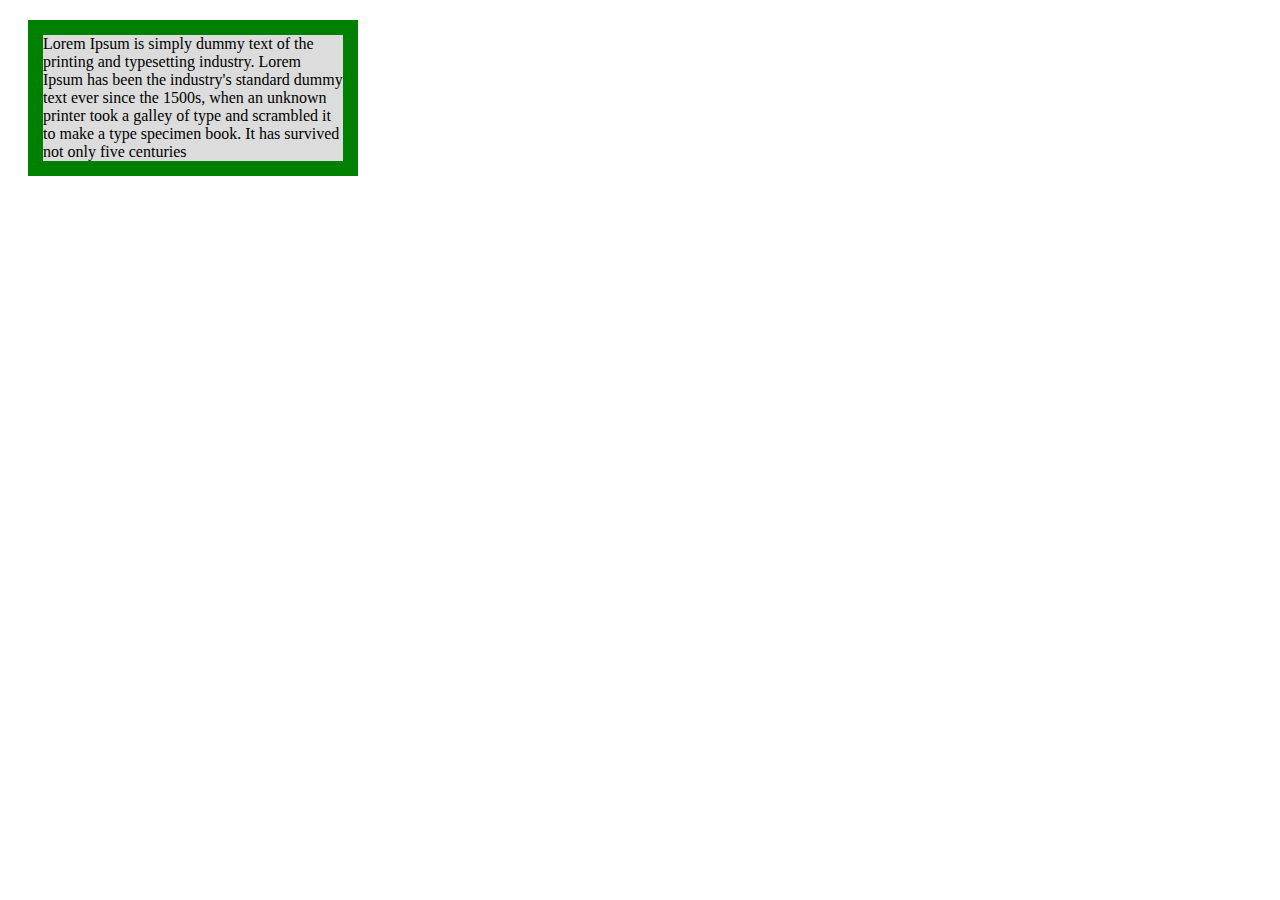
==== BoxModel/index.html @ cc212168 "BoxModel" ====
<!DOCTYPE html>
<html lang="en">

<head>
    <meta charset="UTF-8">
    <meta http-equiv="X-UA-Compatible" content="IE=edge">
    <meta name="viewport" content="width=device-width, initial-scale=1.0">
    <link rel="stylesheet" href="style.css">
    <title>BOX MODEL</title>

    <div id="parrafo">
        <p>Lorem Ipsum is simply dummy text of the printing and typesetting industry.
            Lorem Ipsum has been the industry's standard dummy text ever since the 1500s, when
            an unknown printer took a galley of type and scrambled it to make a type specimen book. It has survived not
            only five centuries
        </p>
    </div>
</head>

<body>

</body>

</html>
---- BoxModel/style.css ----
#parrafo p{
    background-color: gainsboro;
    width: 300px;
    border: 15px solid green;
    margin: 20px;
}
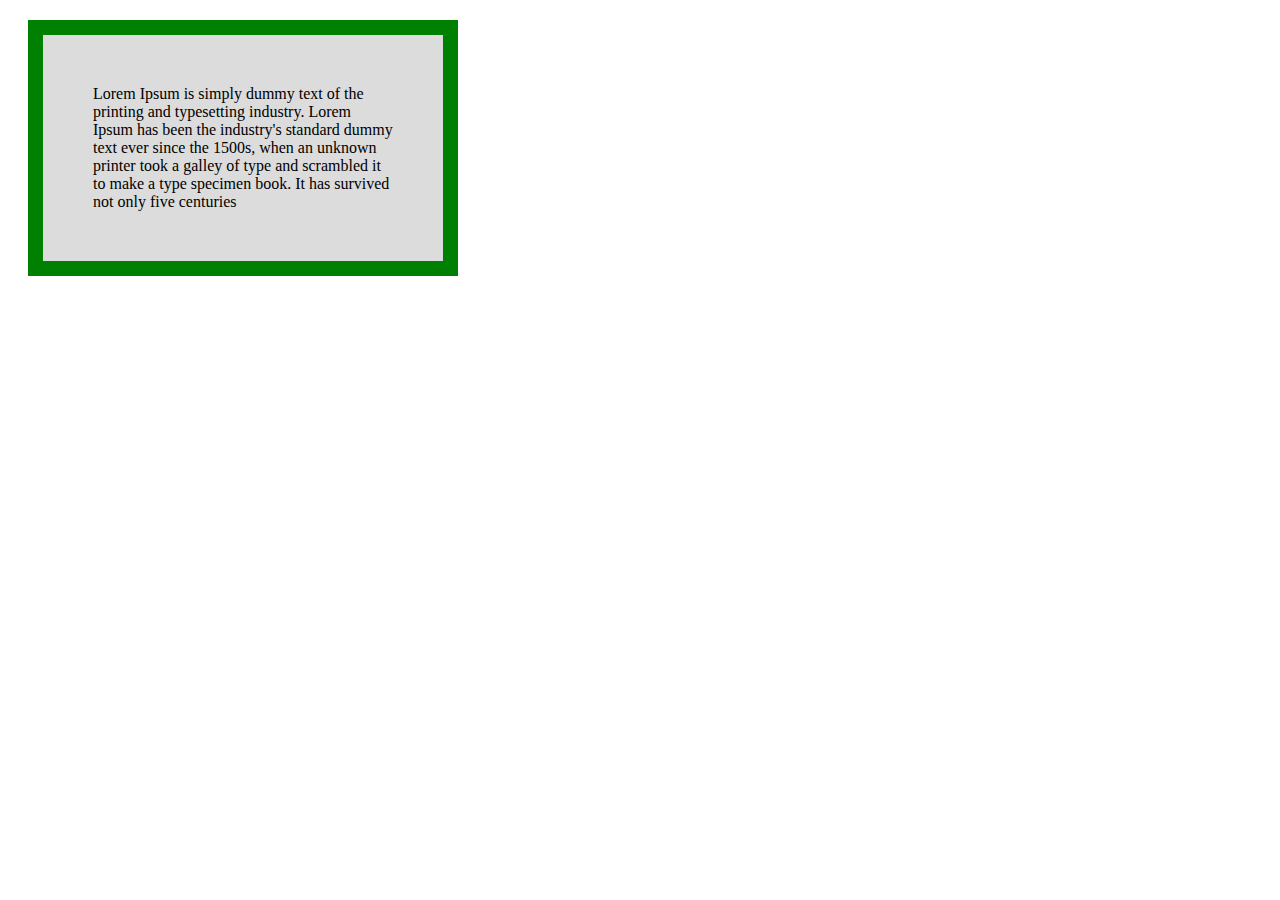
==== commit f2ecf901: "Herencia" ====
--- a/BoxModel/index.html
+++ b/BoxModel/index.html
@@ -7,7 +7,9 @@
     <meta name="viewport" content="width=device-width, initial-scale=1.0">
     <link rel="stylesheet" href="style.css">
     <title>BOX MODEL</title>
+</head>
 
+<body>
     <div id="parrafo">
         <p>Lorem Ipsum is simply dummy text of the printing and typesetting industry.
             Lorem Ipsum has been the industry's standard dummy text ever since the 1500s, when
@@ -15,10 +17,6 @@
             only five centuries
         </p>
     </div>
-</head>
-
-<body>
-
 </body>
 
 </html>
--- a/BoxModel/style.css
+++ b/BoxModel/style.css
@@ -3,4 +3,5 @@
     width: 300px;
     border: 15px solid green;
     margin: 20px;
+    padding: 50px;
 }